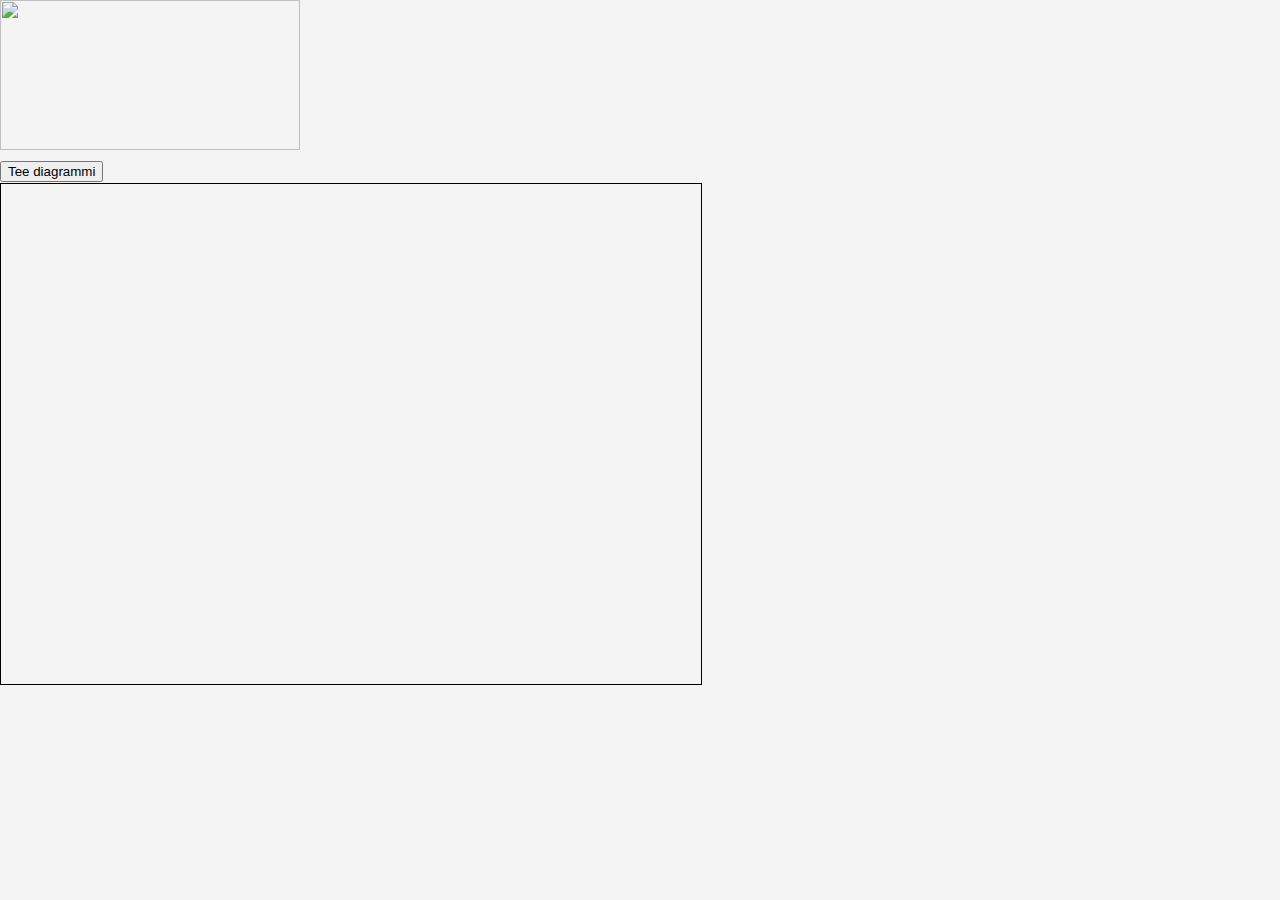
==== 6. tehtävä.html.html @ 1f37a2ac "20191120" ====
<!DOCTYPE html>
<html>
    <head>
        <meta charset="UTF-8">
        <title>
            Tyylitiedostoharjoituksia
        </title>
        <link rel="stylesheet" type="text/css" href="tyyli2.css">
        <script src="aivot.js"></script>
    </head>
    <body>
        
        <img src="kuva/lizhixan.jpg" height="150px" width="300px">
        
         <div>                    
            <button onclick="diagrammiFunktio()">Tee diagrammi</button><br>                    
            <canvas id="myCanvas" width="700" height="500" style="border:1px solid black;">
            </canvas>            
         </div>
    </body>
</html>
---- tyyli2.css ----
body{
    background-color: #f4f4f4; 
    color:#555555;
    font-family: Arial, Helvetica, sans-serif; 
    font-size: 16px;
    font-weight: normal; 
    line-height: 1.6em;
    margin:0;
}
.muutosNappi{
    background-color: #4CAF50; /* Green */
    border: none;
    color: white;
    padding: 15px 32px;
    text-align: center;
    text-decoration: none;
    font-size: 16px;
}
.muutosNappi:hover{
    background-color: rgb(107, 99, 141);
    text-decoration: underline;
}
a{
    text-decoration: none;
    color: #000000;
}
a:hover{
    color: red;
}
a:active{
    color: green;
}
a:visited{
    color: black;
}
.alusta1{
    width:80%;
    margin:auto;
    margin-top:5px;
    margin-right: 10px;
    margin-bottom:5px;
    margin-left: 10px;
}
.alusta2{
    background-color: #333333;
    color:#ffffff;
    border-right: 5px red solid;
    border-left: 5px red solid;
    border-top: 5px red solid;
    border-bottom: 5px red solid;
    border-width: 3px;
    border-top-style:dotted;
    padding: 20px;
    margin: 20px;
}
.originalOtsikko1{
    font-family:Tahoma;
    font-weight:800;
    font-style:italic;
    text-decoration:underline;
    text-transform:uppercase;
    letter-spacing: 0.2em;
    word-spacing: 0.2em;
}

.uusiOtsikko1{
    font-family:Tahoma;
    font-weight:normal;
    font-style:normal;
    text-decoration:none;
    text-transform:none;
    letter-spacing: 0.2em;
    word-spacing: 0.2em;
}
.originalOtsikko2{
    text-align:left;
}
.originalOtsikko3{
    text-align: center;
}
.alusta3{
    border: 3px dotted #cccccc;
    padding: 20px;
    margin: 20px 0;
}
.kategoriat{
    border:1px #cccccc solid;
    padding: 10px;
    border-radius: 15px;
}
.kategoriat ul{
    padding: 0;
    padding-left: 20px;
    list-style: square;

}
.kategoriat li{
    padding-bottom: 6px;
    border-bottom: dotted 1px #333333;
    list-style-image: url('star.jpg');
}
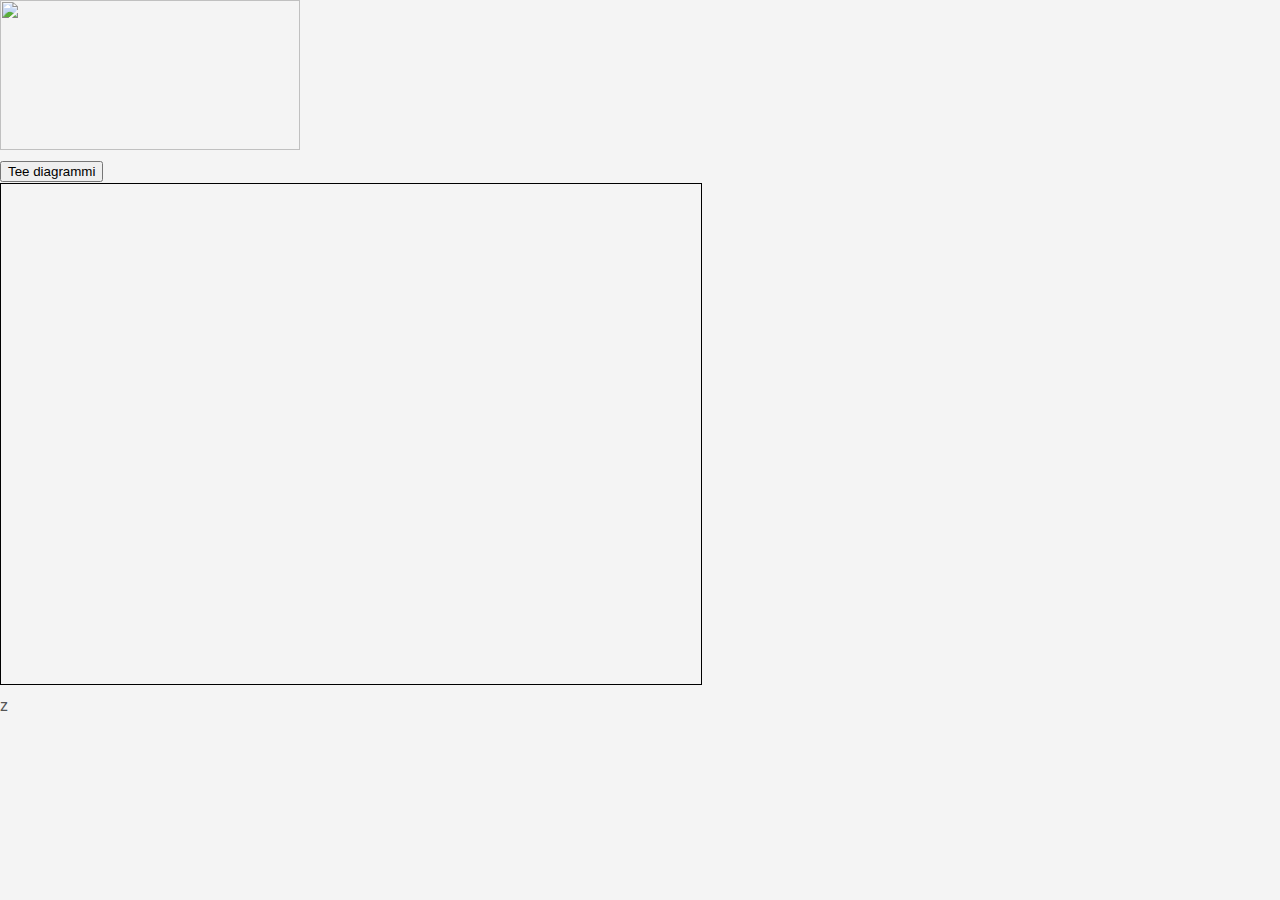
==== commit f7c57034: "22,11,2019" ====
--- a/6. tehtävä.html.html
+++ b/6. tehtävä.html.html
@@ -17,5 +17,5 @@
             <canvas id="myCanvas" width="700" height="500" style="border:1px solid black;">
             </canvas>            
          </div>
-    </body>
+    </body>z
 </html>